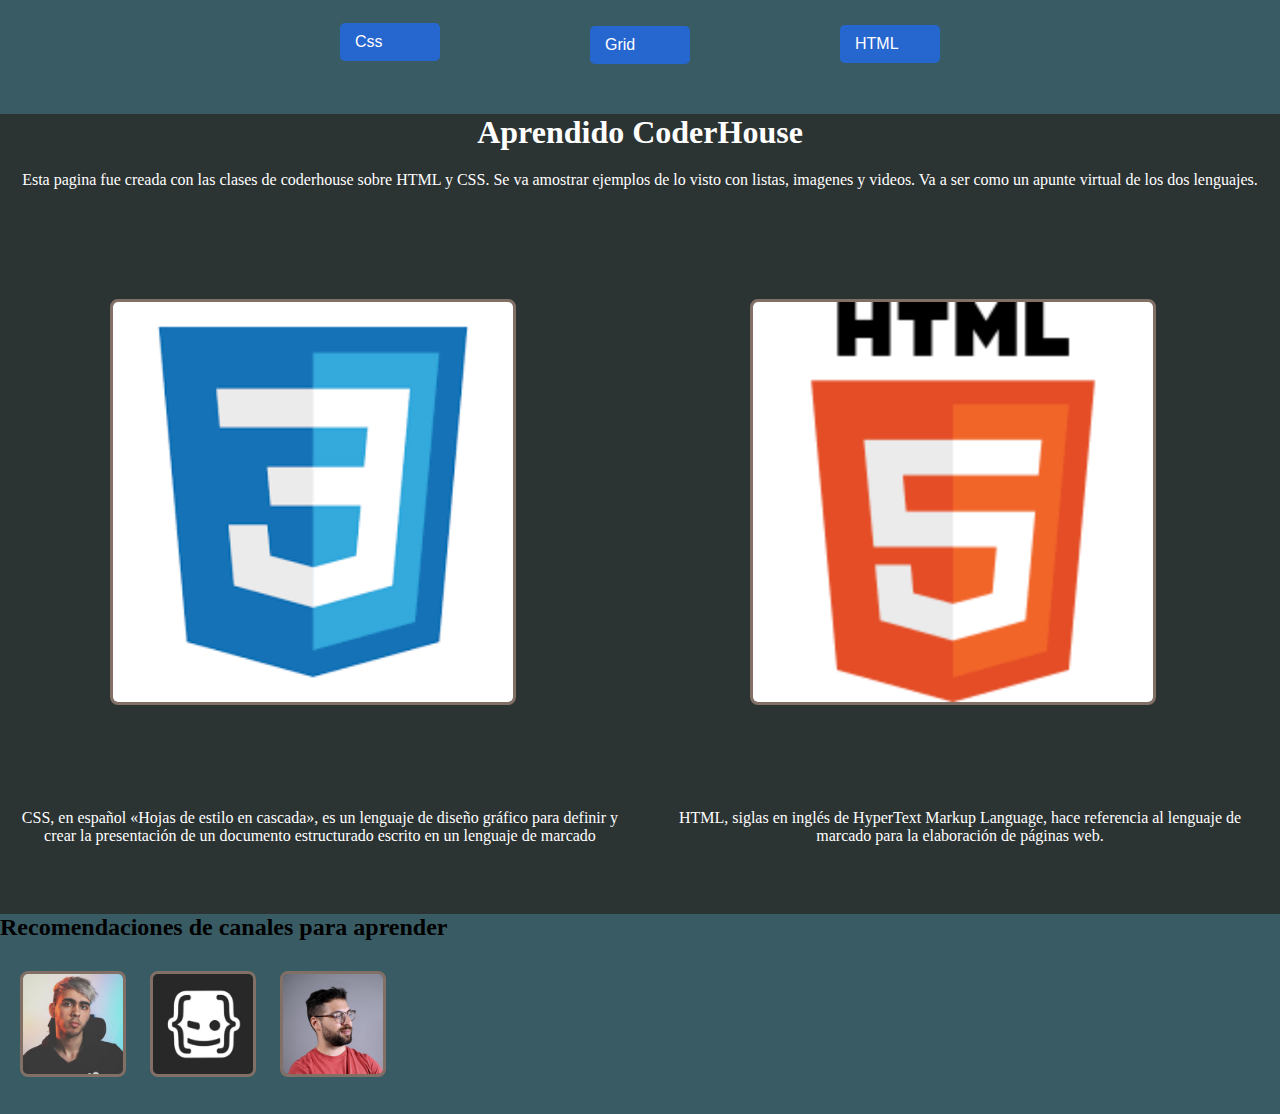
==== index.html @ 94afaebb "first commit" ====
<!DOCTYPE html>
<html lang="en">
<head>
    <meta charset="UTF-8">
    <meta http-equiv="X-UA-Compatible" content="IE=edge">
    
    <meta name="viewport" content="width=device-width, initial-scale=1.0">
    <link rel="stylesheet" href="style.css">
    <title>Inicio</title>
</head>
<body>
    
<div class="container">
<!-- header -->
    <header class="header">

        <div id="header">
<!-- nav -->
            <ul class="nav">

                <div class="html">
                        <li><a href="pages/iniciohtml.html">HTML</a>
                            <ul>

                                
                                <li class="hetml"> <a href="pages/estructuradhtml.html">Estructura</a></li>
                                <li class="hetml"> <a href="pages/codigodhtml.html">Codigo</a></li>
                                <li class="hetml"> <a href="pages/videosdhtml.html">Videos </a></li>
                                <li class="hetml"> <a href="pages/datosdhtml.html">Datos</a></li>

                            </ul>
                        </li>
                </div>
                <div class="css">
                        <li><a href="pages/iniciocss.html">Css</a>
                            <ul>
                                
                            
                            <li><a href="pages/estructuradcss.html">estructura</a></li>
                            <li><a href="pages/codigodcss.html">codigo</a></li>
                            <li><a href="pages/datosdccs.html">Historia</a></li>
                            

                            </ul>
                        </li>
                </div>
                
<!-- aplicacion de gridd -->
                <div class="grid">
                    <li> <a href="pages/grid.html">Grid</a></li>

                </div>
            </ul>


        </div>

    </header>
<!-- mainn -->
    <main class="main-index">

        <h1 class="titulo-index">Aprendido  CoderHouse</h1>
            <p class="p1"> Esta pagina fue creada con las clases de coderhouse sobre HTML y CSS. Se va amostrar ejemplos de lo visto con listas, imagenes y videos. Va a ser como un apunte virtual de los dos lenguajes.
            </p> 
        <div class="conteiner-div">
            <div class="contenido-div ">  
                <div class="img-div">     
                    <img src="assets/css.jpg" alt="css" width="100%" >
                </div>  
                <p >
                    CSS, en español «Hojas de estilo en cascada», es un lenguaje de diseño gráfico para definir y crear la presentación de un documento estructurado escrito en un lenguaje de marcado
                </p>
            </div> 
            <div class=" contenido-div ">
                <div class="img-div"> 
                     <img src="assets/html.png" alt="html"  width="100%" >

                </div>

                    <p >
                        HTML, siglas en inglés de HyperText Markup Language, hace referencia al lenguaje de marcado para la elaboración de páginas web.
                    </p>
            </div>
        </div>
    </main>







<!-- footer -->


    <footer class="pie">

        <h2 class="titulo-footer">
            Recomendaciones de canales para aprender
        </h2>
<!-- canales -->
        <ul>

            <li>
            
                <a href="https://www.youtube.com/c/soydalto" target="_blank"> <img src="assets/soydalto.ico" alt="soydalto" class="dalto" ></a>
            </li>

            <li>
                
                <a href="https://www.youtube.com/c/HolaMundoDev" target="_blank"> <img src="assets/hola-mundo.ico" alt="holamundo" class="holamundo"></a>
            </li>

            <li>
            
            <a href="https://www.youtube.com/c/NateGentile7" target="_blank"> <img src="assets/nate.ico" alt="nategentiles" class="nate"></a>
            </li>

        </ul>
<!-- redes -->
            <ul >


                <li class="redes">
                <a href="https://www.instagram.com/coderhouse/" target="_blank"> <img src="assets/instagram.ico" alt="coderhouse" width="25px" ></a>
                </li>
        
                <li class="redes1">
                    <a href="https://www.facebook.com/Coderhouse/" target="_blank"> <img src="assets/facebook.ico" alt="coderhouse" width="25px" ></a>
                </li>
        
        
                <li class="redes2">
                    <a href="https://twitter.com/coderhouse" target="_blank"> <img src="assets/tw.ico" alt="coderhouse" width="25px" ></a>
                </li>
        


            </ul>


    </footer>

</div>
</body>
</html>
---- style.css ----
/* Index */

*{
    padding: 0px;
    margin: 0px;
    
}
#header{
margin: auto;
width: 400px;
font-family: Arial, Helvetica, sans-serif;

}

.binicio {
    background-color: white;
    width: 100px;
}

ul,ol {
    list-style: none;
   
}

.nav li a {
    background-color: #2666CF;
    border-radius: 5px;
    color: rgb(255, 255, 255);
    text-decoration: none;
    padding: 10px 15px;
    display: block;
    
}
.nav li a:active{
    background-color:#434343;
}

.nav >li {
    
    float: left;
}
.nav li ul {
    display:none;
    position:absolute;
    min-width: 140px;
}
.nav li:hover >ul {
    display: block;
}


.html {
    
    width: 100px;
    position: relative;
   right: -400px;
    top: 25px;

}
.css {
    width: 100px;
    position: relative;
    left: -100px;
    top: -15px;

}
.grid{
    width: 100px;
    position: relative;
    left: 150px;
    bottom: 50px;
}

header {
    background-color:#395B64;
    height: 100%;
    width: 100%;
}
main {
    background-color:#2C3333;
    height: 800px;
    width: 100%;
    text-align: center;
    color: white;
    overflow: hidden;
}
/* img index */
img {
    margin: 100px; 
    border: 3px solid #826F66;
    border-radius: 8px;
}


.container{
    
    display: grid;
    grid-template-columns:repeat(3, 1fr);
    grid-auto-rows: auto;
  
}
.header{
    grid-column: 1/4;
    grid-row: 1/2;
}
.main-index{
    grid-column: 1/4;
}
.pie{
    grid-column: 1/4;
}

.conteiner-div{
    display: flex;
    justify-content: center;
    align-items: center;
    
    
}
.contenido-div{
    width: 100%;
    padding: 10px;
}

.img-div{
    width: 400px;
   grid-column: 1/2;
}



.p1{
margin-top: 20px;


}



/* footer */






.pie{
    background-color: #395B64;
    height: 200px;
    
    overflow: hidden;
    
}
.dalto{
    width: 100px;
    position: relative;
    left: -80px;
    bottom: 70px;
    }
.holamundo{ 
    width: 100px;
    position: relative;
    left: 50px;
    top: -380px;
  }
    
.nate{
    width: 100px;
    position: relative;
    left: 180px;
    bottom: 690px;
}



    
    
   

    /* pagina de CSS */
    /* header */







  .header-css {
    background-color: #395B64 ;
    height: 100px;
    color: black;
    }
    /* navabar */
    .css-botones li {
        color: white;
        display: inline-flex;
        justify-content: left;
        padding: 50px  10px;
        font-size: 20px;
    }
    
    
    
       


    
    /* maincss */





    .main-css{
        background-color: #3E8E7E;
        text-align: center;
        color: white;
        height:100% ;
        overflow: hidden;
    }
        .ul-css {
            list-style: none;
        }
        .nav-css {
            
            display: inline;
        }
        .titulo-css{
            position: relative ;
            top: 20px;
        }




/* pagina de estructura de css */





        .p-css{
            text-align: center;
            margin: 20px;
            margin-top: 50px;
        }
        .titulo-css{
            position: relative ;
            top: 20px;
        }
        
        .imgestructura-css {
            width: 500px;
        }




        
        
        /* pagina de codigo  */






    #cod1-css {
      width: 400px;
     }
        
        
    #cod2-css {
      width: 400px;
    }
    /* pagina de historia de css */

    #pieimagen-css {
        position: relative;
        bottom: 80px;
    }
    #imgcocreador    {
        width: 400px;
    }
    
    




    /* seccion de html */






/* botones de html */
    
.navegacion-html{
    background-color:#F0A500 ;
    height: 100px;
    color: #ffffff;
}

    




        /* main de html */


        .main-html{
            color: white;
        background-color: #1B1A17;
        width: 100%;
        height: min-content;
        overflow: hidden;
        }

        .caja-html { 
            font-family: sans-serif; 
            font-size: 18px; 
            font-weight: 400; 
            color: #ffffff; 
            position: relative;
            left: 300px;
            top: 125px;
            height: 20px;
            width: 500px;
         }
    
        .caja1-html { 
            font-family: sans-serif; 
            font-size: 18px; 
            font-weight: 400; 
            color: #ffffff; 
            position: relative;
            left: 1070px;
            top: -370px;
            height: 20px;
            width: 500px;
            
         }

         #i1-html {
            position: relative;
            left:  400px;
            bottom: -100px;
        }
        
        #i2-html{
            position: relative;
            right: 400px;
            bottom: 400px;
        }
        .img-html {
            border: 3px solid #F0A500;
            border-radius: 8px;   
            margin-left: 30px;
        }
        /* estructurahtml*/
        
        .etext1-html{
            margin: 20px;
            padding: 20px 10px;
        }
        .img-estructura{
            display: flex;
            justify-content: center;
        }
        

            /* Pag codigo html */

            .titulocod-html{
                margin-top:20px ;
                text-decoration: underline;
            }
            .codigo-html{
                text-align: start;
                margin: 20px;
            }
            #img-code{
                width: 800px;       
            }
           
 /* videos html */
             .cajaVideos1-html {
              padding: 20PX;
        
             }
            
            #creditos-html {
                display: flex;
                align-items: center;
                justify-content: center;
            }
/* datoshtml */
.parrafodatos{
    margin: 20px;
    list-style: none;
}



        /* pie de pagina html */
        
.pie-html{
    background-color: #F0A500;
    height: 200px;
    overflow: hidden;
    
}
/* responsive */
@media only screen and (max-width:1250px ) {
    
    .nav li:hover >ul {
        display: none;
    }
    #img-code{
        width: 600px;       
    }
    
    .img-div{
        width: 300px;
       
       
    
      grid-column: 2/3;
      
    }
    .dalto{
        width: 75px;
    }
    .holamundo{
        width: 75px;
        left: 10px;
        top: -355px;
    }
    .nate{
        width: 75px;
        left: 100px;
        top: -640px;
    }
    #header{
       position: flex;
       left: 20px;
    }
   .main-index{
       height: 1500px;
   }
   
   .conteiner-div{
       width: 100%;
       flex-direction:column;
       
   }
   /* seccion css  */
   .img-index-css{
       width: 400px;
   }
   /* historia xdd */
   #imgcocreador-css{
       width: 400px;
   }
}




@media only screen and (max-width:750px ){

    .nav li ul {
        display:none;
        position:absolute;
        min-width: 110px;
    }
    #img-code{
        width: 500px;       
    }

.imgestructura-css {
    width: 400px;
}

.img-estructura{
    width: 400px;
    display: flex;
    justify-content: left;
    padding: 10px;
}


}
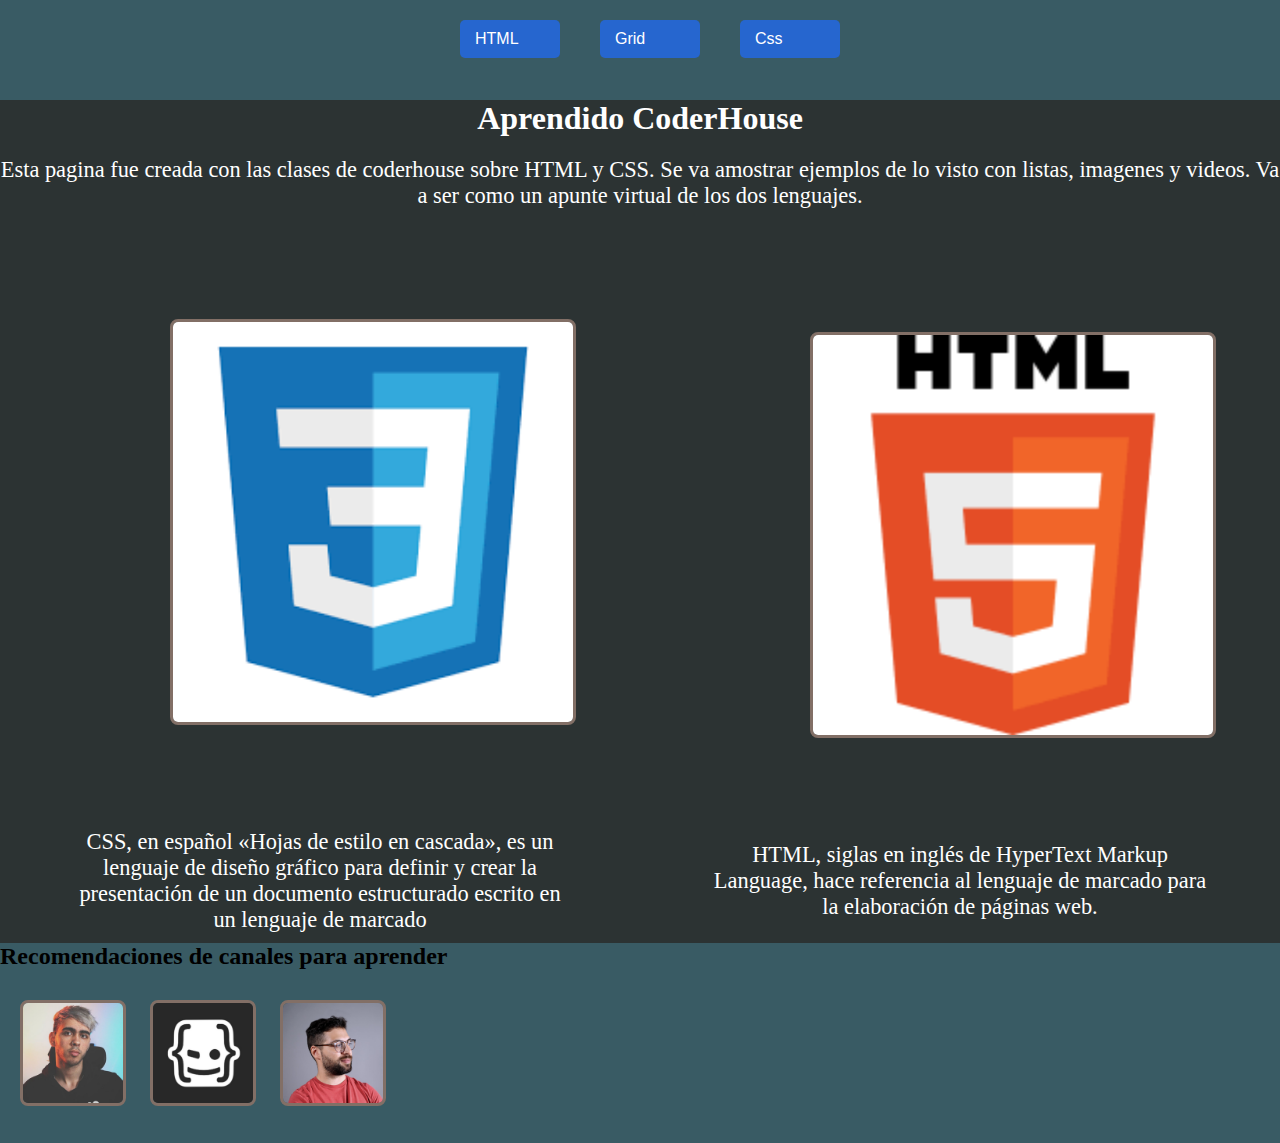
==== commit 4045dda7: "acrualizacion-index" ====
--- a/index.html
+++ b/index.html
@@ -18,7 +18,7 @@
 <!-- nav -->
             <ul class="nav">
 
-                <div class="html">
+                <div class="divs-header">
                         <li><a href="pages/iniciohtml.html">HTML</a>
                             <ul>
 
@@ -31,7 +31,15 @@
                             </ul>
                         </li>
                 </div>
-                <div class="css">
+
+                <div class="divs-header">
+                <!-- aplicacion de gridd -->
+                            
+                                    <li> <a href="pages/grid.html">Grid</a></li>
+
+                                </div>
+
+                <div class="divs-header">
                         <li><a href="pages/iniciocss.html">Css</a>
                             <ul>
                                 
@@ -45,12 +53,7 @@
                         </li>
                 </div>
                 
-<!-- aplicacion de gridd -->
-                <div class="grid">
-                    <li> <a href="pages/grid.html">Grid</a></li>
-
-                </div>
-            </ul>
+             </ul>
 
 
         </div>
@@ -67,7 +70,7 @@
                 <div class="img-div">     
                     <img src="assets/css.jpg" alt="css" width="100%" >
                 </div>  
-                <p >
+                <p style="font-size: 1.4rem;max-width:515px;margin: auto;">
                     CSS, en español «Hojas de estilo en cascada», es un lenguaje de diseño gráfico para definir y crear la presentación de un documento estructurado escrito en un lenguaje de marcado
                 </p>
             </div> 
@@ -77,7 +80,7 @@
 
                 </div>
 
-                    <p >
+                    <p style="font-size: 1.4rem;max-width:515px;margin: auto;">
                         HTML, siglas en inglés de HyperText Markup Language, hace referencia al lenguaje de marcado para la elaboración de páginas web.
                     </p>
             </div>
--- a/style.css
+++ b/style.css
@@ -23,7 +23,9 @@
     list-style: none;
    
 }
-
+.header{
+    height: 100px;
+}
 .nav li a {
     background-color: #2666CF;
     border-radius: 5px;
@@ -50,27 +52,12 @@
     display: block;
 }
 
-
-.html {
-    
+.nav{
+    display: inline-flex;
+}
+.divs-header{
     width: 100px;
-    position: relative;
-   right: -400px;
-    top: 25px;
-
-}
-.css {
-    width: 100px;
-    position: relative;
-    left: -100px;
-    top: -15px;
-
-}
-.grid{
-    width: 100px;
-    position: relative;
-    left: 150px;
-    bottom: 50px;
+    padding: 20px 20px;
 }
 
 header {
@@ -80,7 +67,7 @@
 }
 main {
     background-color:#2C3333;
-    height: 800px;
+    height: 100%;
     width: 100%;
     text-align: center;
     color: white;
@@ -104,6 +91,7 @@
 .header{
     grid-column: 1/4;
     grid-row: 1/2;
+    
 }
 .main-index{
     grid-column: 1/4;
@@ -120,20 +108,23 @@
     
 }
 .contenido-div{
-    width: 100%;
+    width: 500px;
     padding: 10px;
+    margin: auto;
 }
 
 .img-div{
     width: 400px;
    grid-column: 1/2;
+   margin: 0%;
+ 
 }
 
 
 
 .p1{
 margin-top: 20px;
-
+font-size: 1.4rem;
 
 }
 
@@ -427,7 +418,7 @@
     }
     
     .img-div{
-        width: 300px;
+        width: 400px;
        
        
     
@@ -452,7 +443,7 @@
        left: 20px;
     }
    .main-index{
-       height: 1500px;
+       height: 100%;
    }
    
    .conteiner-div{
